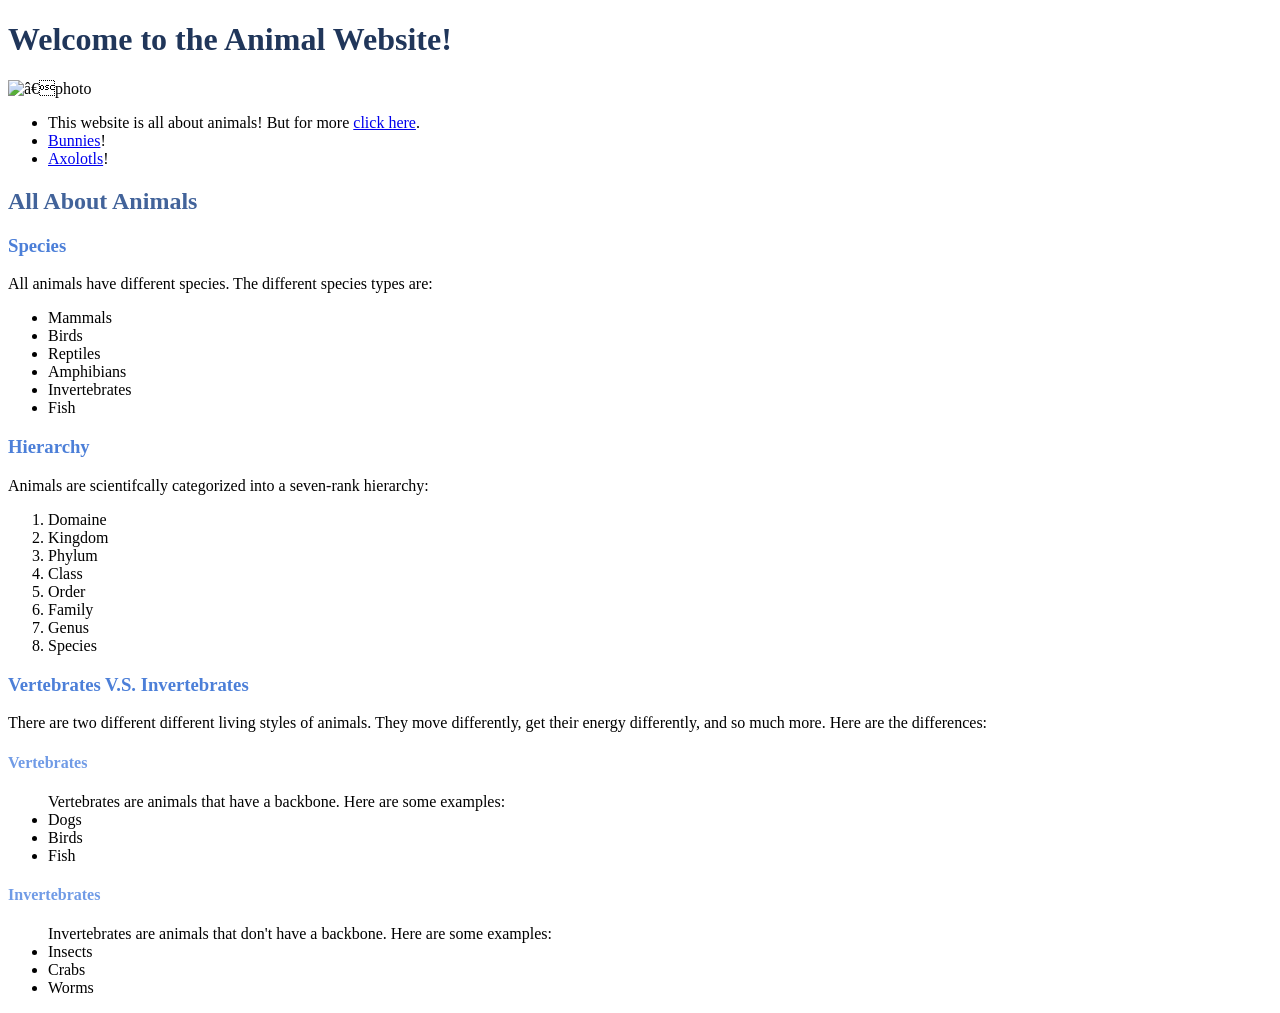
==== index.html @ b3f4a83f "changed it to ul" ====
<!DOCTYPE html>

<html>
	<head>
		<title>All About Animals!</title>
		<meta charset=”UTF-8”>
		
	</head>
	<body>
		<div style="color:rgb(32, 54, 90);">
			<h1>Welcome to the Animal Website!</h1>
		</div>
		<!-- This below is an image of a different animals. -->
		<img src="https://www.nhm.ac.uk/content/dam/nhm-www/discover/what-is-a-species/what-is-a-species-savannah-giraffe-elephant-gazelle-full-width-shutterstock.jpg" alt=”photo of animals”>
		<!-- This is the website for animals -->
		<nav>
			<ul>
				<li>This website is all about animals! But for more <a href=”https://kids.nationalgeographic.com/animals”>click here</a>.</li>
				<li> <a href=”bunny.html”>Bunnies</a>!</li>
       			<li> <a href=”axolotl.html”>Axolotls</a>!</li>
			</ul>
		</nav>
		<div style="color:rgb(66, 99, 154);">
		<h2>All About Animals</h2>
		</div>
		<!-- the different species are under -->
		<div style="color:rgb(76, 127, 216);">
		<h3>Species</h3>
		</div>
		<body>All animals have different species. The different species types are:</body>
		<ul>
			<li>Mammals</li>
			<li>Birds</li>
			<li>Reptiles</li>
            <li>Amphibians</li>
            <li>Invertebrates</li>
            <li>Fish</li>
		</ul>
		<div style="color:rgb(76, 127, 216);">
		<h3>Hierarchy</h3>
		</div>
		<body>Animals are scientifcally categorized into a seven-rank hierarchy:</body>
		<ol>
			<li>Domaine</li>
			<li>Kingdom</li>
			<li>Phylum</li>
			<li>Class</li>
            <li>Order</li>
            <li>Family</li>
            <li>Genus</li>
            <li>Species</li>
		</ol>
		<div style="color:rgb(76, 127, 216);">
		<h3>Vertebrates V.S. Invertebrates</h3>
		</div>
		<body>There are two different different living styles of animals. They move differently, get their energy differently, and so much more. Here are the differences:</body>
		<div style="color:rgb(112, 155, 230);">
		<h4>Vertebrates</h4>
		</div>
		<ul>Vertebrates are animals that have a backbone. Here are some examples:
			<li>Dogs</li>
			<li>Birds</li>
			<li>Fish</li>
	
		</ul>
		<div style="color:rgb(112, 155, 230);">
		<h4>Invertebrates</h4>
		</div>
		<ul>Invertebrates are animals that don't have a backbone. Here are some examples:
			<li>Insects</li>
			<li>Crabs</li>
			<li>Worms</li>
		</ul>
	</body>
</html>
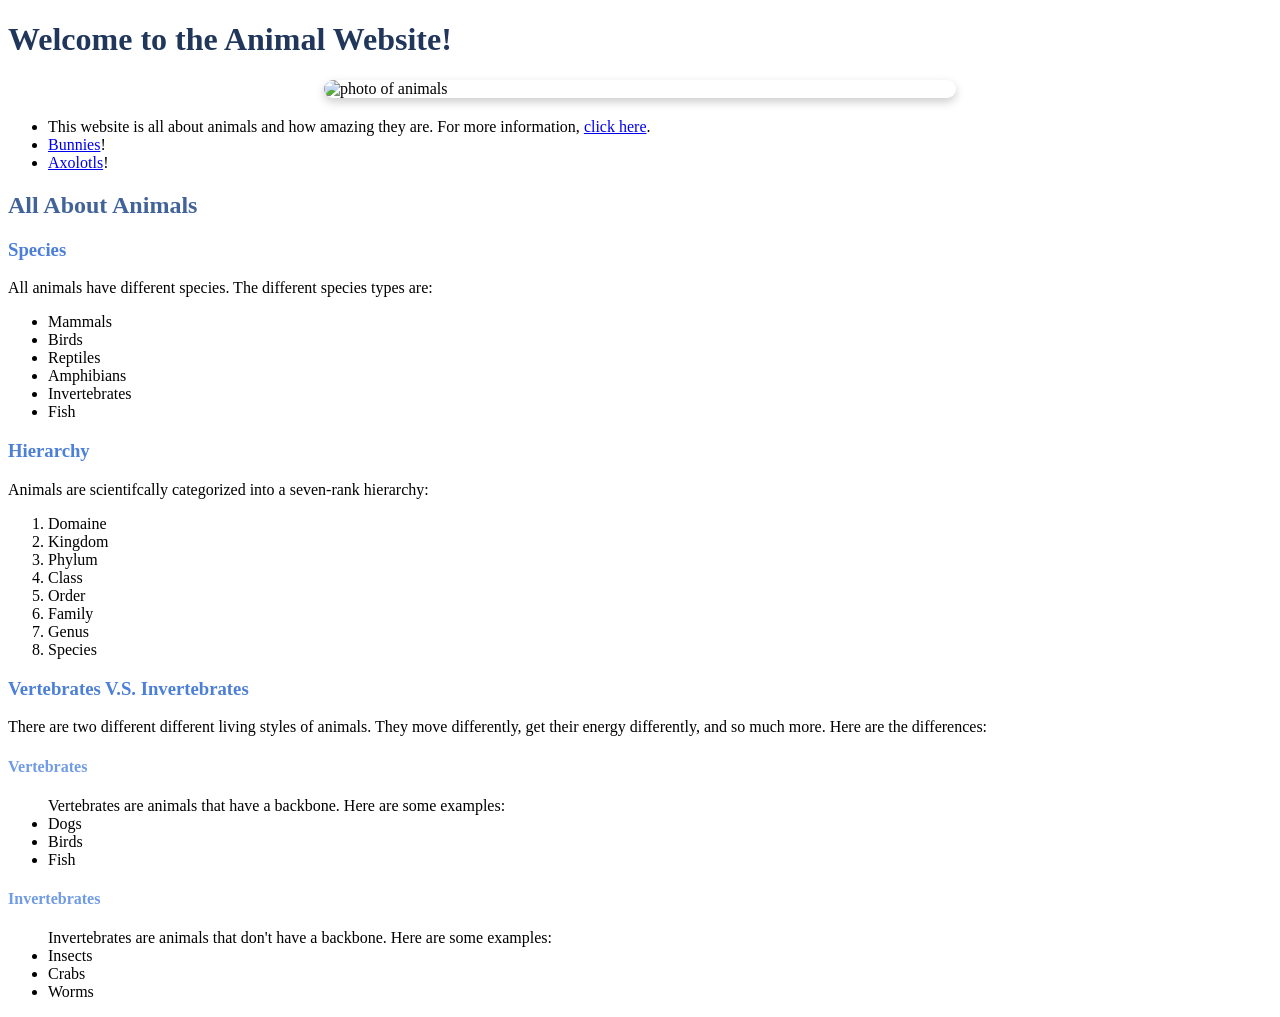
==== commit 0e49e716: "commit" ====
--- a/index.html
+++ b/index.html
@@ -3,21 +3,21 @@
 <html>
 	<head>
 		<title>All About Animals!</title>
-		<meta charset=”UTF-8”>
-		
+		<meta charset="UTF-8">
+		<link rel="stylesheet" href="style.css">
 	</head>
 	<body>
 		<div style="color:rgb(32, 54, 90);">
 			<h1>Welcome to the Animal Website!</h1>
 		</div>
 		<!-- This below is an image of a different animals. -->
-		<img src="https://www.nhm.ac.uk/content/dam/nhm-www/discover/what-is-a-species/what-is-a-species-savannah-giraffe-elephant-gazelle-full-width-shutterstock.jpg" alt=”photo of animals”>
+		<img src="https://www.nhm.ac.uk/content/dam/nhm-www/discover/what-is-a-species/what-is-a-species-savannah-giraffe-elephant-gazelle-full-width-shutterstock.jpg" alt="photo of animals" style="width: 50%; height: auto;">
 		<!-- This is the website for animals -->
 		<nav>
 			<ul>
-				<li>This website is all about animals! But for more <a href=”https://kids.nationalgeographic.com/animals”>click here</a>.</li>
-				<li> <a href=”bunny.html”>Bunnies</a>!</li>
-       			<li> <a href=”axolotl.html”>Axolotls</a>!</li>
+				<li>This website is all about animals and how amazing they are. For more information, <a href="https://kids.nationalgeographic.com/animals">click here</a>.</li>
+				<li><a href="bunny.html">Bunnies</a>!</li>
+				<li><a href="axolotl.html">Axolotls</a>!</li>
 			</ul>
 		</nav>
 		<div style="color:rgb(66, 99, 154);">
--- a/style.css
+++ b/style.css
@@ -0,0 +1,7 @@
+img {
+    max-width: 50%;
+    display: block;
+    margin: 20px auto;
+    border-radius: 12px;
+    box-shadow: 0 4px 10px rgba(0, 0, 0, 0.2);
+}
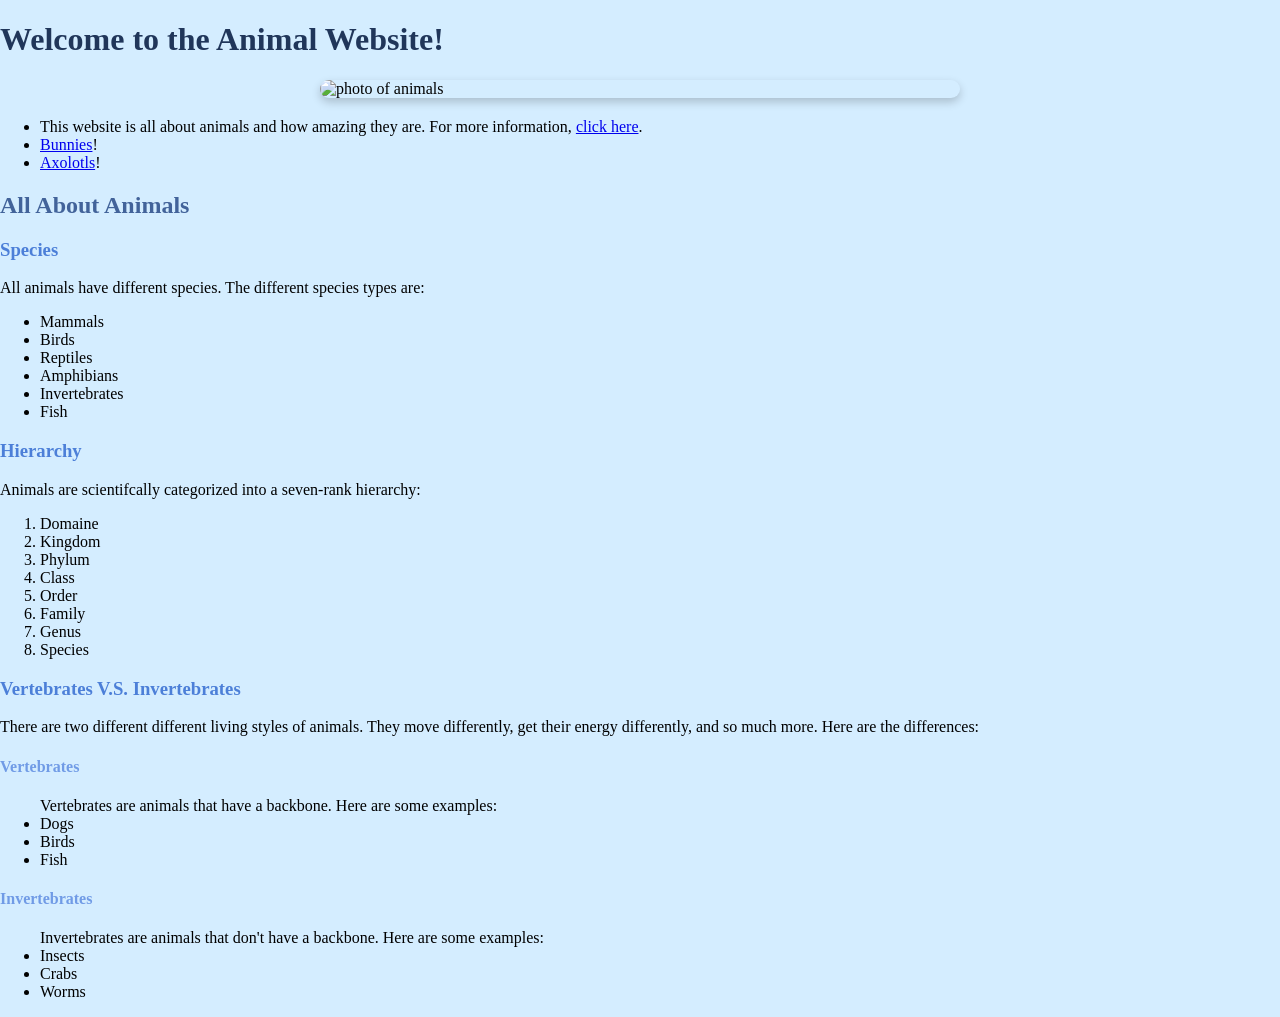
==== commit 0f1f7fb7: "added background color" ====
--- a/index.html
+++ b/index.html
@@ -7,6 +7,7 @@
 		<link rel="stylesheet" href="style.css">
 	</head>
 	<body>
+	<body style="background-color: #d4edff; margin: 0;"></body>
 		<div style="color:rgb(32, 54, 90);">
 			<h1>Welcome to the Animal Website!</h1>
 		</div>
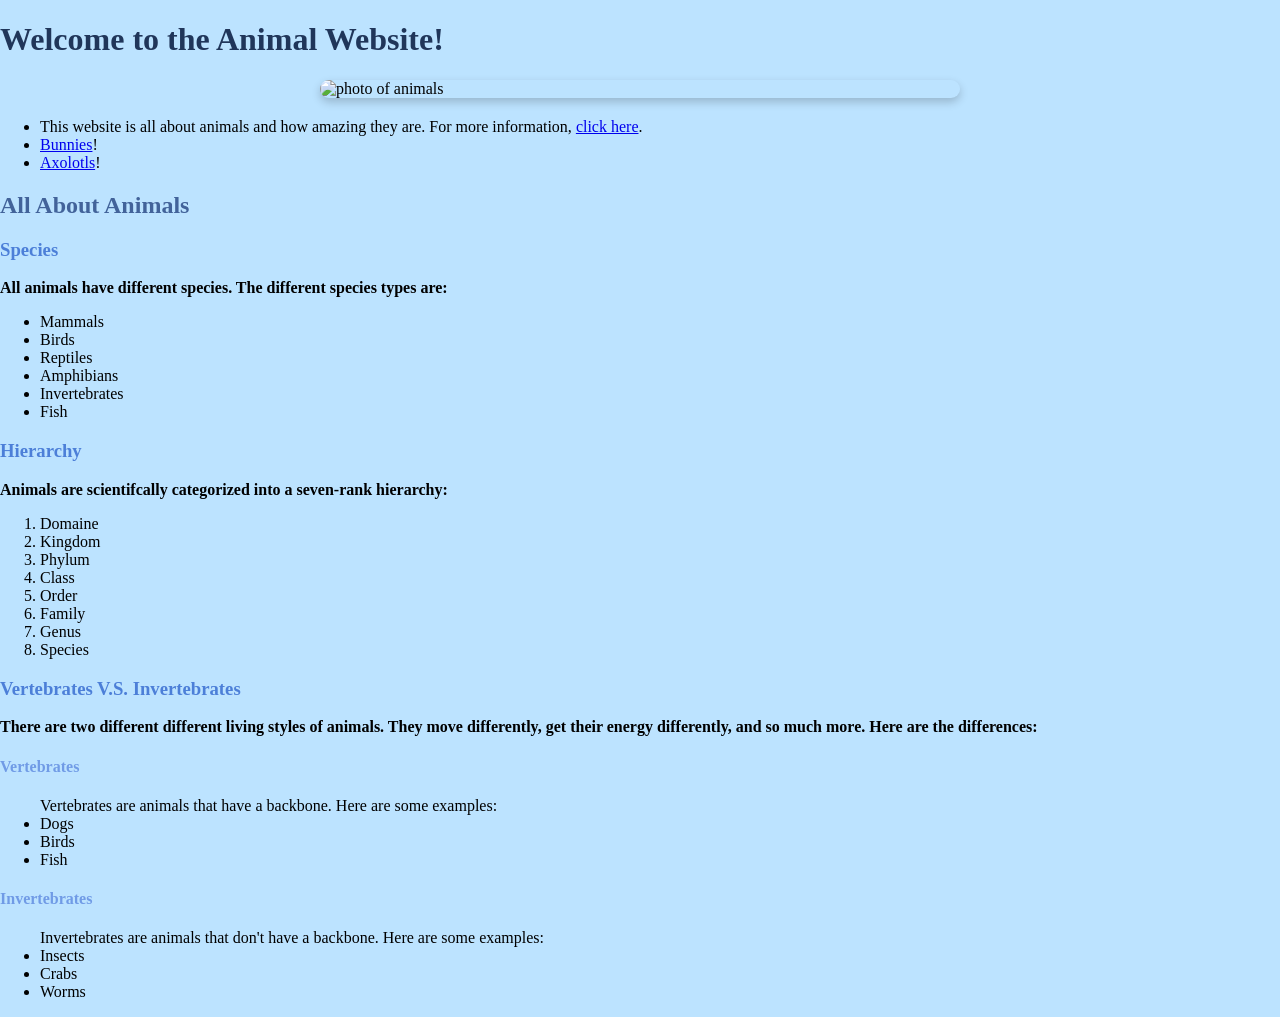
==== commit 3a865884: "bolded some text" ====
--- a/index.html
+++ b/index.html
@@ -7,7 +7,7 @@
 		<link rel="stylesheet" href="style.css">
 	</head>
 	<body>
-	<body style="background-color: #d4edff; margin: 0;"></body>
+	<body style="background-color: #bce3ff; margin: 0;"></body>
 		<div style="color:rgb(32, 54, 90);">
 			<h1>Welcome to the Animal Website!</h1>
 		</div>
@@ -28,7 +28,7 @@
 		<div style="color:rgb(76, 127, 216);">
 		<h3>Species</h3>
 		</div>
-		<body>All animals have different species. The different species types are:</body>
+		<b>All animals have different species. The different species types are:</b>
 		<ul>
 			<li>Mammals</li>
 			<li>Birds</li>
@@ -40,7 +40,7 @@
 		<div style="color:rgb(76, 127, 216);">
 		<h3>Hierarchy</h3>
 		</div>
-		<body>Animals are scientifcally categorized into a seven-rank hierarchy:</body>
+		<b>Animals are scientifcally categorized into a seven-rank hierarchy:</b>
 		<ol>
 			<li>Domaine</li>
 			<li>Kingdom</li>
@@ -54,7 +54,7 @@
 		<div style="color:rgb(76, 127, 216);">
 		<h3>Vertebrates V.S. Invertebrates</h3>
 		</div>
-		<body>There are two different different living styles of animals. They move differently, get their energy differently, and so much more. Here are the differences:</body>
+		<b>There are two different different living styles of animals. They move differently, get their energy differently, and so much more. Here are the differences:</b>
 		<div style="color:rgb(112, 155, 230);">
 		<h4>Vertebrates</h4>
 		</div>
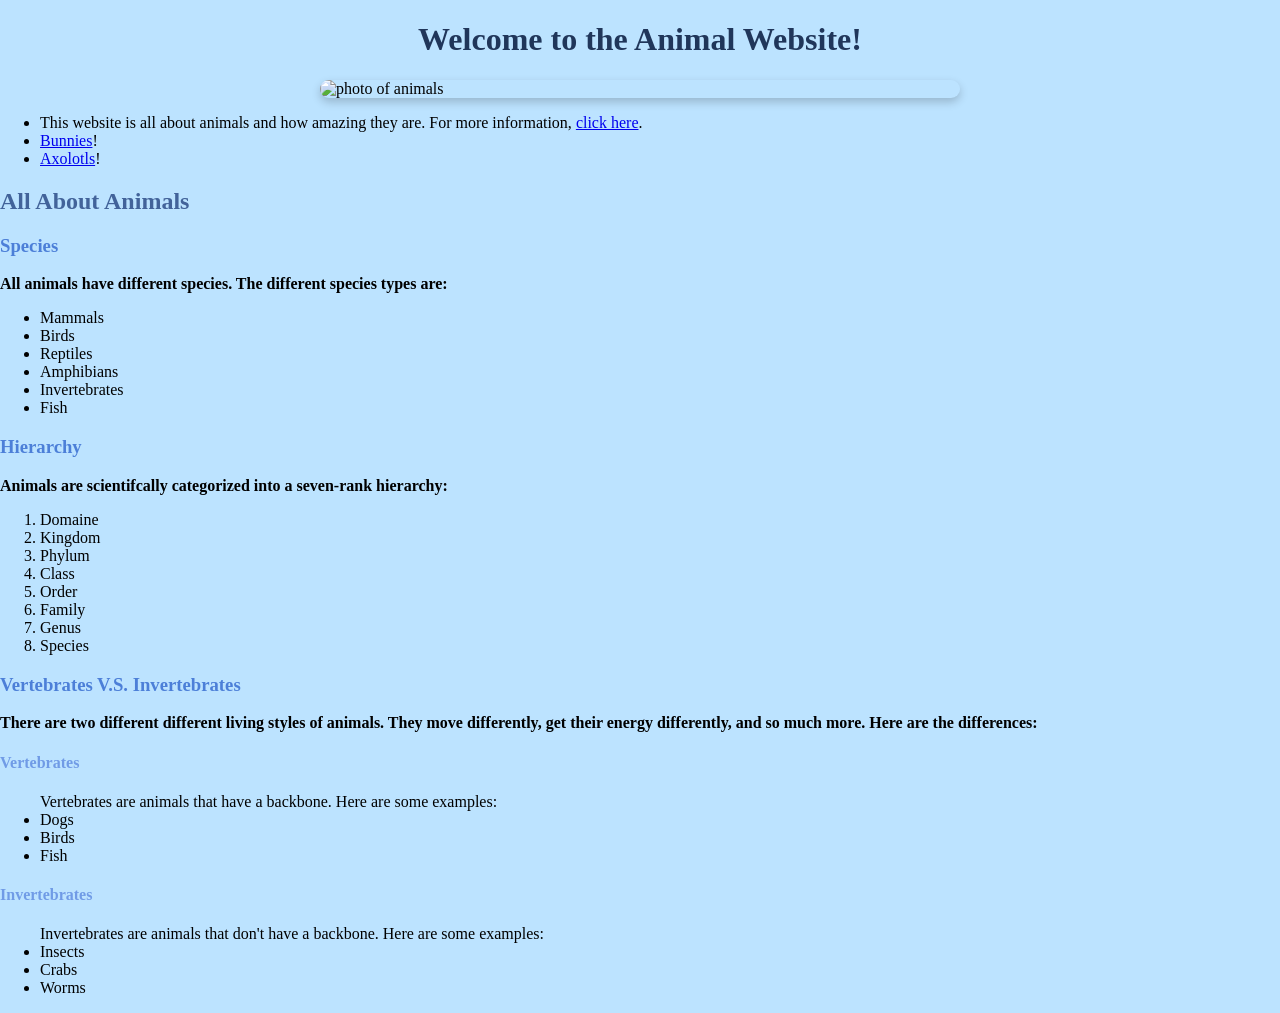
==== commit 12a467eb: "made title centered" ====
--- a/index.html
+++ b/index.html
@@ -6,13 +6,12 @@
 		<meta charset="UTF-8">
 		<link rel="stylesheet" href="style.css">
 	</head>
-	<body>
-	<body style="background-color: #bce3ff; margin: 0;"></body>
-		<div style="color:rgb(32, 54, 90);">
+	<body style="background-color: #bce3ff; margin: 0;">
+		<div style="color:rgb(32, 54, 90); text-align: center;">
 			<h1>Welcome to the Animal Website!</h1>
 		</div>
 		<!-- This below is an image of a different animals. -->
-		<img src="https://www.nhm.ac.uk/content/dam/nhm-www/discover/what-is-a-species/what-is-a-species-savannah-giraffe-elephant-gazelle-full-width-shutterstock.jpg" alt="photo of animals" style="width: 50%; height: auto;">
+		<img src="https://www.nhm.ac.uk/content/dam/nhm-www/discover/what-is-a-species/what-is-a-species-savannah-giraffe-elephant-gazelle-full-width-shutterstock.jpg" alt="photo of animals" style="width: 50%; height: auto; display: block; margin: 0 auto;">
 		<!-- This is the website for animals -->
 		<nav>
 			<ul>
--- a/style.css
+++ b/style.css
@@ -4,4 +4,5 @@
     margin: 20px auto;
     border-radius: 12px;
     box-shadow: 0 4px 10px rgba(0, 0, 0, 0.2);
-}+}
+
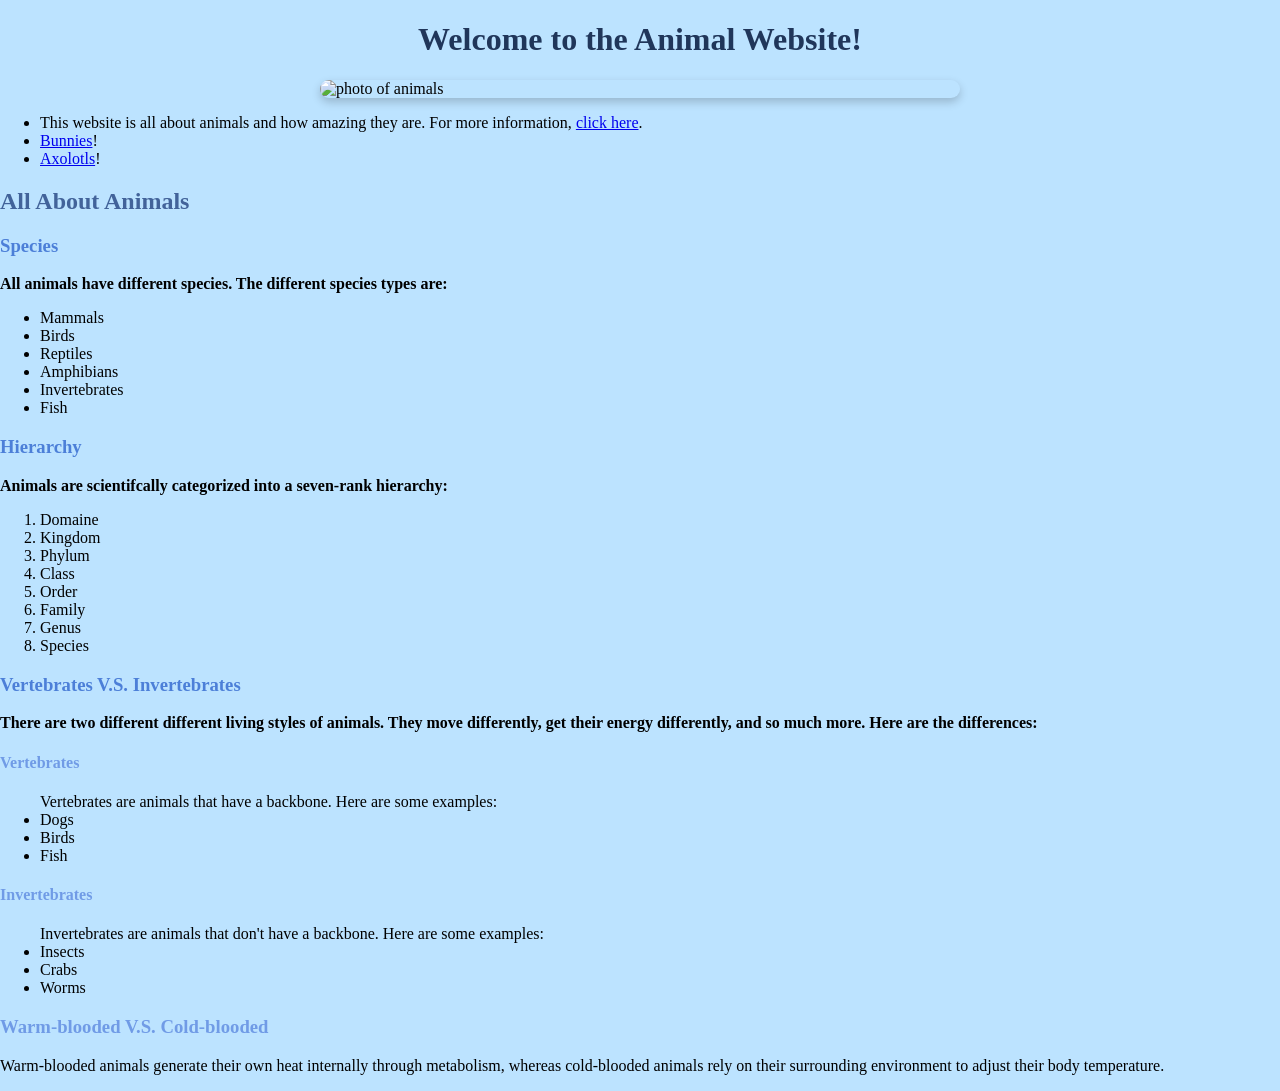
==== commit 36c1eb19: "added new text" ====
--- a/index.html
+++ b/index.html
@@ -71,5 +71,9 @@
 			<li>Crabs</li>
 			<li>Worms</li>
 		</ul>
+		<div style="color:rgb(112, 155, 230);">
+		<h3>Warm-blooded V.S. Cold-blooded</h3>
+		</div>
+		<p>Warm-blooded animals generate their own heat internally through metabolism, whereas cold-blooded animals rely on their surrounding environment to adjust their body temperature.</p>
 	</body>
 </html>
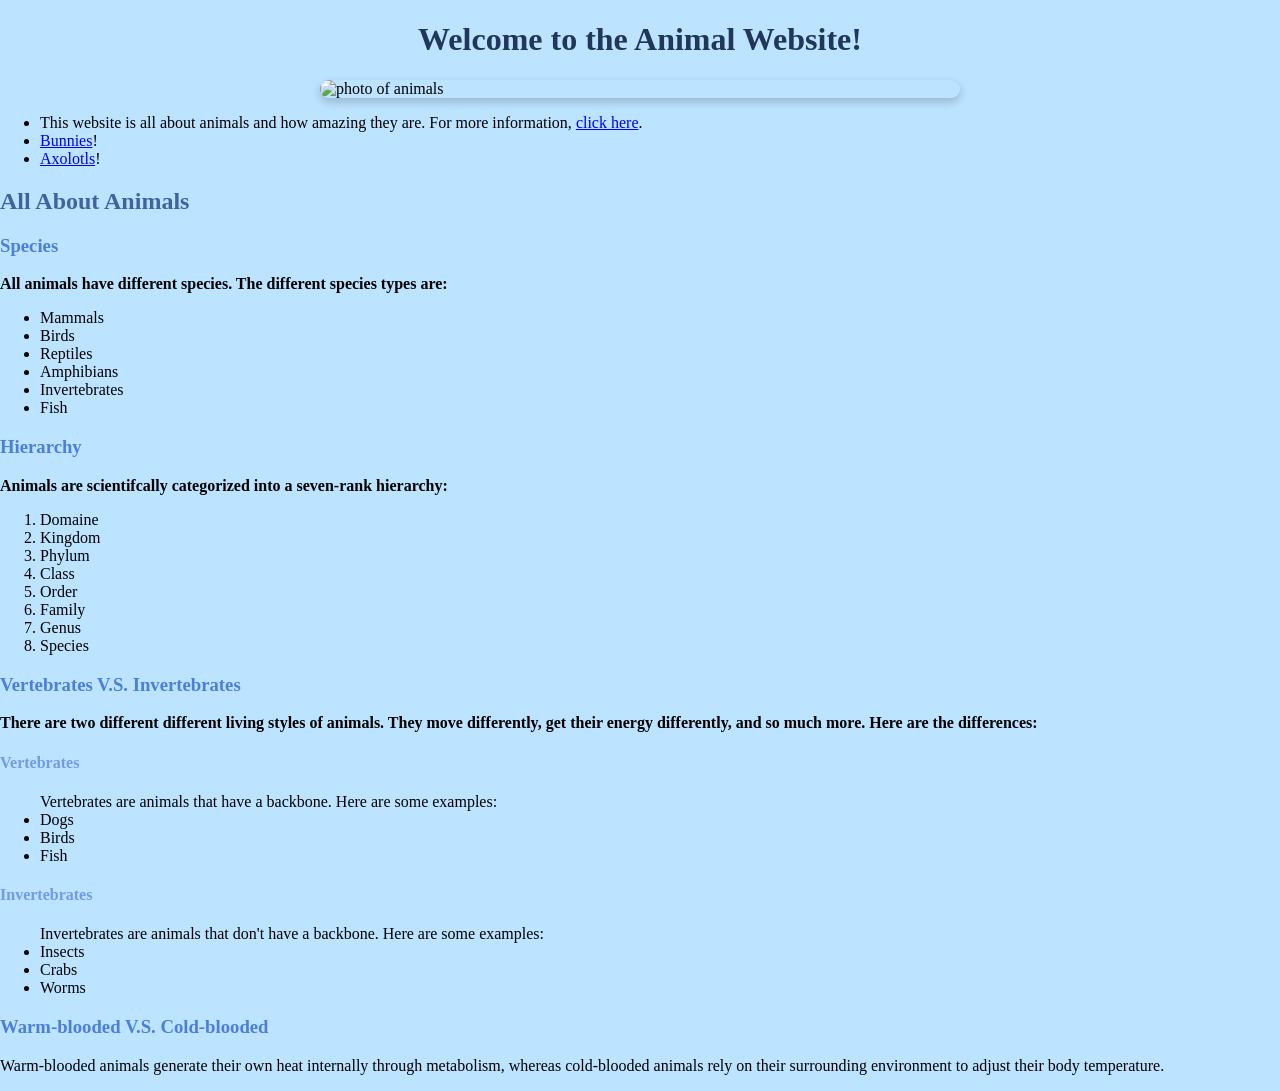
==== commit 74e3c362: "changed heading color" ====
--- a/index.html
+++ b/index.html
@@ -71,7 +71,7 @@
 			<li>Crabs</li>
 			<li>Worms</li>
 		</ul>
-		<div style="color:rgb(112, 155, 230);">
+		<div style="color:rgb(76, 127, 216);">
 		<h3>Warm-blooded V.S. Cold-blooded</h3>
 		</div>
 		<p>Warm-blooded animals generate their own heat internally through metabolism, whereas cold-blooded animals rely on their surrounding environment to adjust their body temperature.</p>
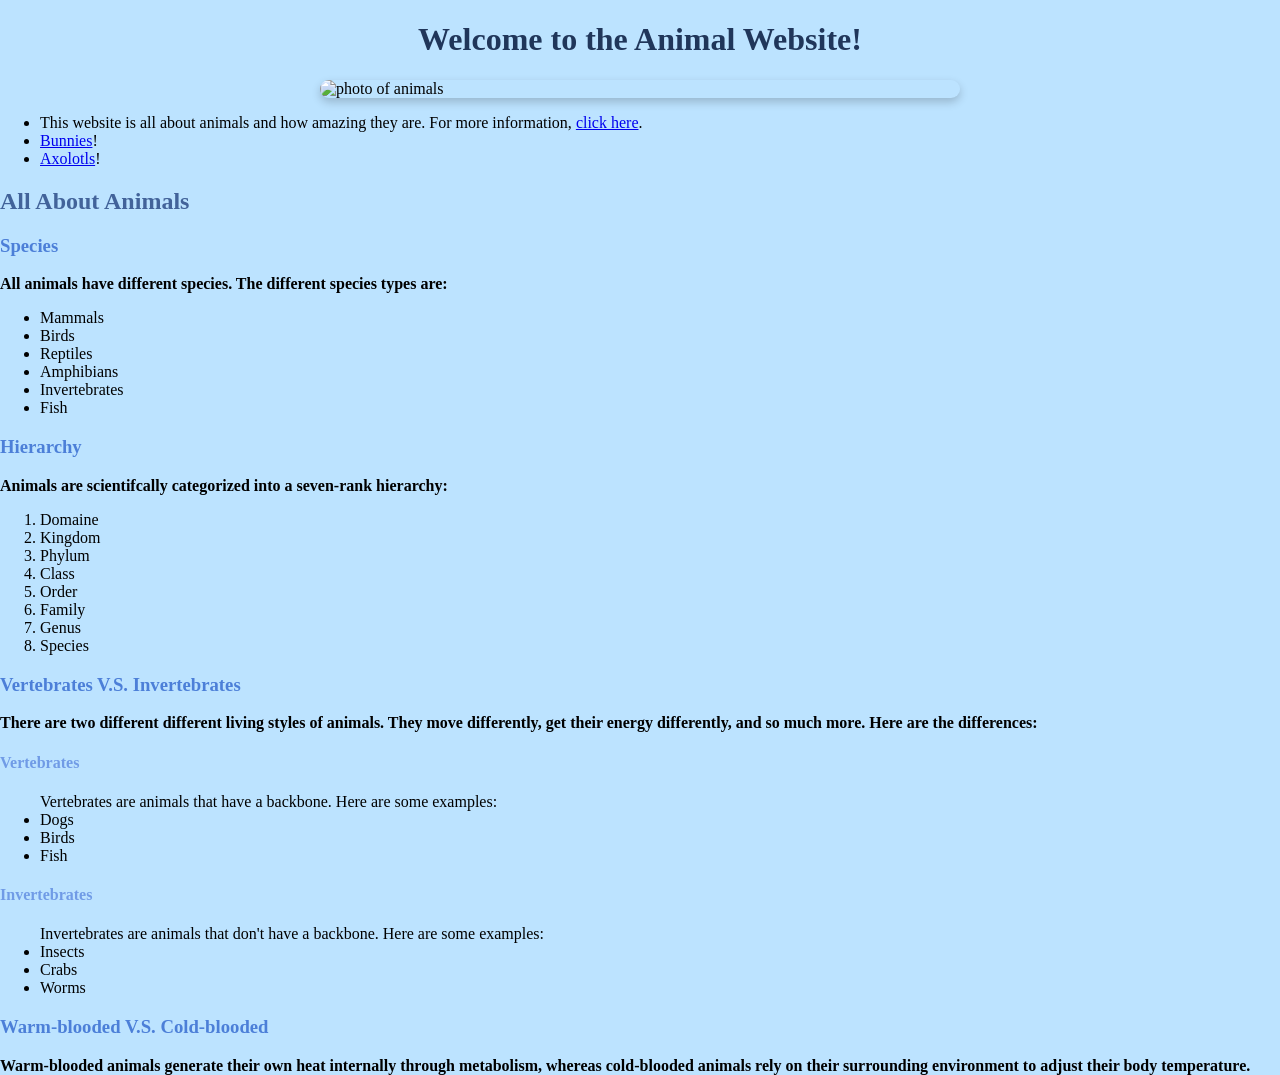
==== commit 20f85cfc: "bolded text" ====
--- a/index.html
+++ b/index.html
@@ -74,6 +74,6 @@
 		<div style="color:rgb(76, 127, 216);">
 		<h3>Warm-blooded V.S. Cold-blooded</h3>
 		</div>
-		<p>Warm-blooded animals generate their own heat internally through metabolism, whereas cold-blooded animals rely on their surrounding environment to adjust their body temperature.</p>
+		<b>Warm-blooded animals generate their own heat internally through metabolism, whereas cold-blooded animals rely on their surrounding environment to adjust their body temperature.</b>
 	</body>
 </html>
